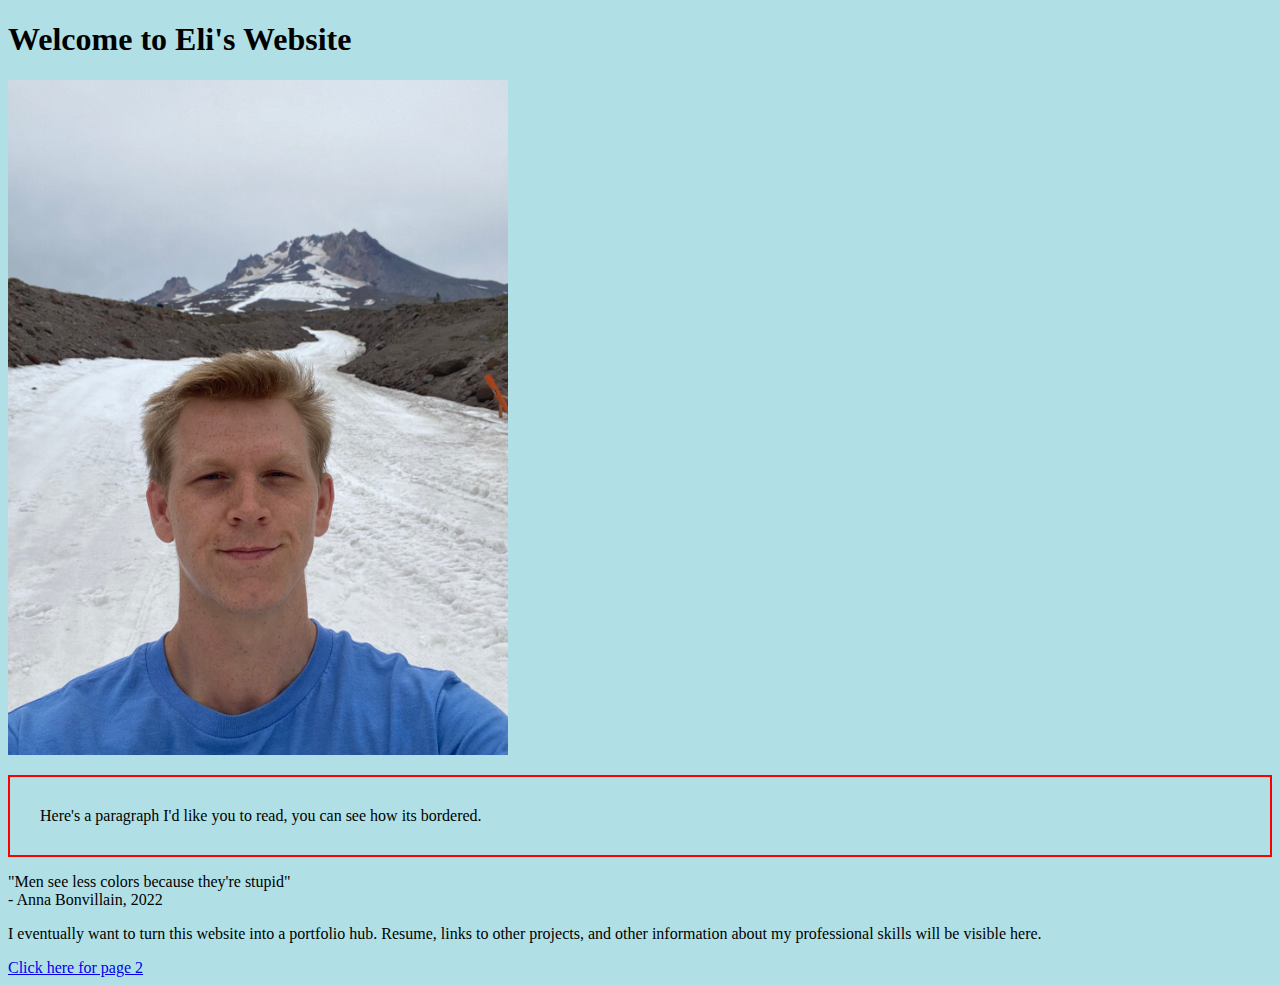
==== index.html @ 04e416d2 "text" ====
<!DOCTYPE html>
<html>

<body>

    <head>
        <title> Eli's Website </title>
        <link rel="stylesheet" href="stylesheet.css">
    </head>
    <h1>Welcome to Eli's Website</h1>
    <img src="Github_Picture.jpg" alt="Mountain" style="height: 675px;width: 500px;">
    <p style="border: 2px solid red; padding: 30px;"> 
        Here's a paragraph I'd like you to read, you can see how its bordered.
    </p>

    <p>
        "Men see less colors because they're stupid"
           <br> - Anna Bonvillain, 2022
    </p>

    <p>
        I eventually want to turn this website into a portfolio hub. Resume, links to other projects, and other information about my professional skills will be visible here.
    </p>

    <a href="page2.html" target="_blank"> Click here for page 2</a>
</body>

</html>
---- stylesheet.css ----
body{
    background-color: powderblue;
}
h1{
    font-size: 200%;
}
p{
    font-family: 'Times New Roman', Times, serif;
}
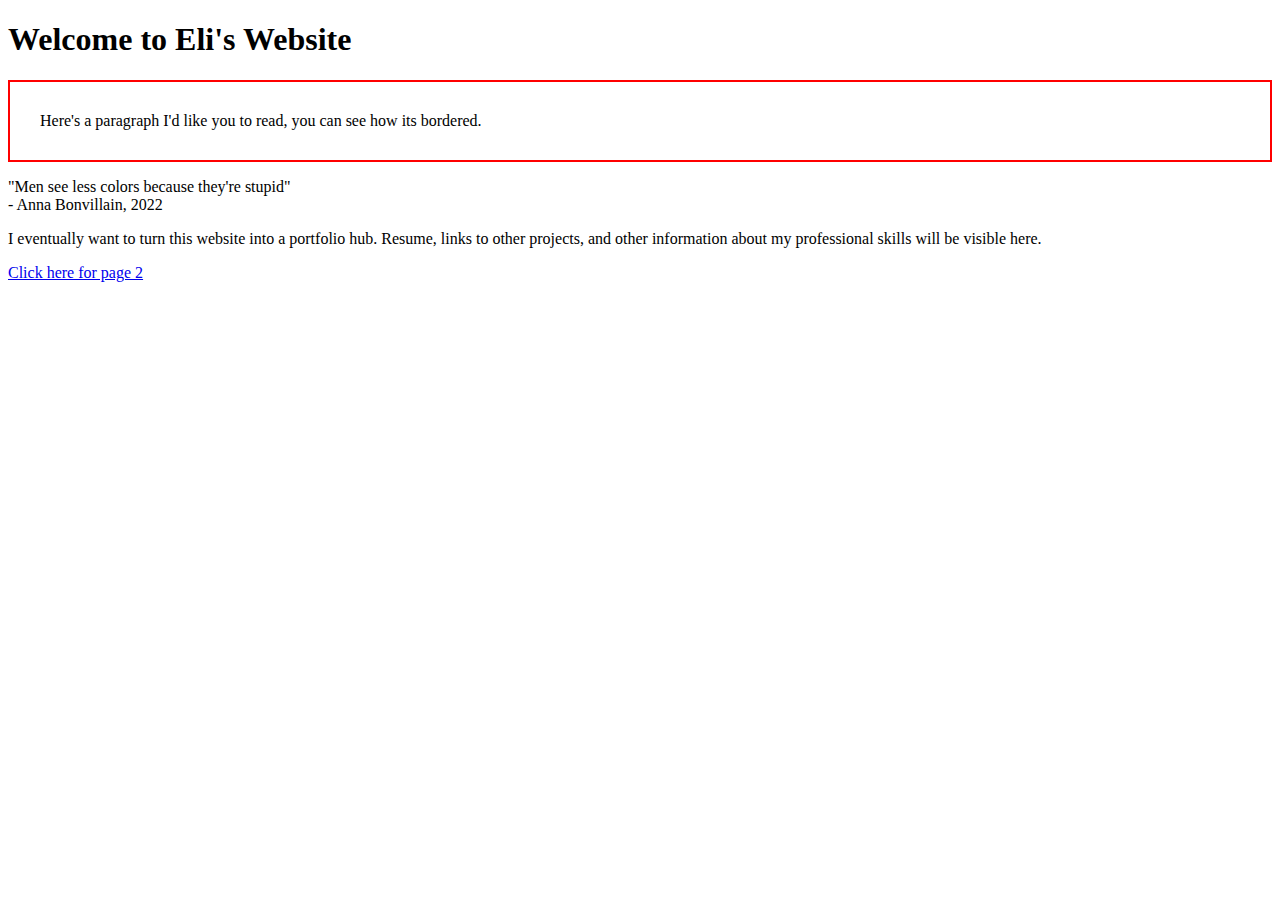
==== commit e9edf50b: "image out" ====
--- a/index.html
+++ b/index.html
@@ -8,7 +8,9 @@
         <link rel="stylesheet" href="stylesheet.css">
     </head>
     <h1>Welcome to Eli's Website</h1>
-    <img src="Github_Picture.jpg" alt="Mountain" style="height: 675px;width: 500px;">
+
+    <!-- <img src="Github_Picture.jpg" alt="Mountain" style="height: 675px;width: 500px;"> -->
+
     <p style="border: 2px solid red; padding: 30px;"> 
         Here's a paragraph I'd like you to read, you can see how its bordered.
     </p>
--- a/stylesheet.css
+++ b/stylesheet.css
@@ -1,5 +1,9 @@
 body{
-    background-color: powderblue;
+    background-image: url(Github_Picture.jpg);
+    background: no-repeat;
+    background-attachment: fixed;
+    background-size: cover;
+
 }
 h1{
     font-size: 200%;
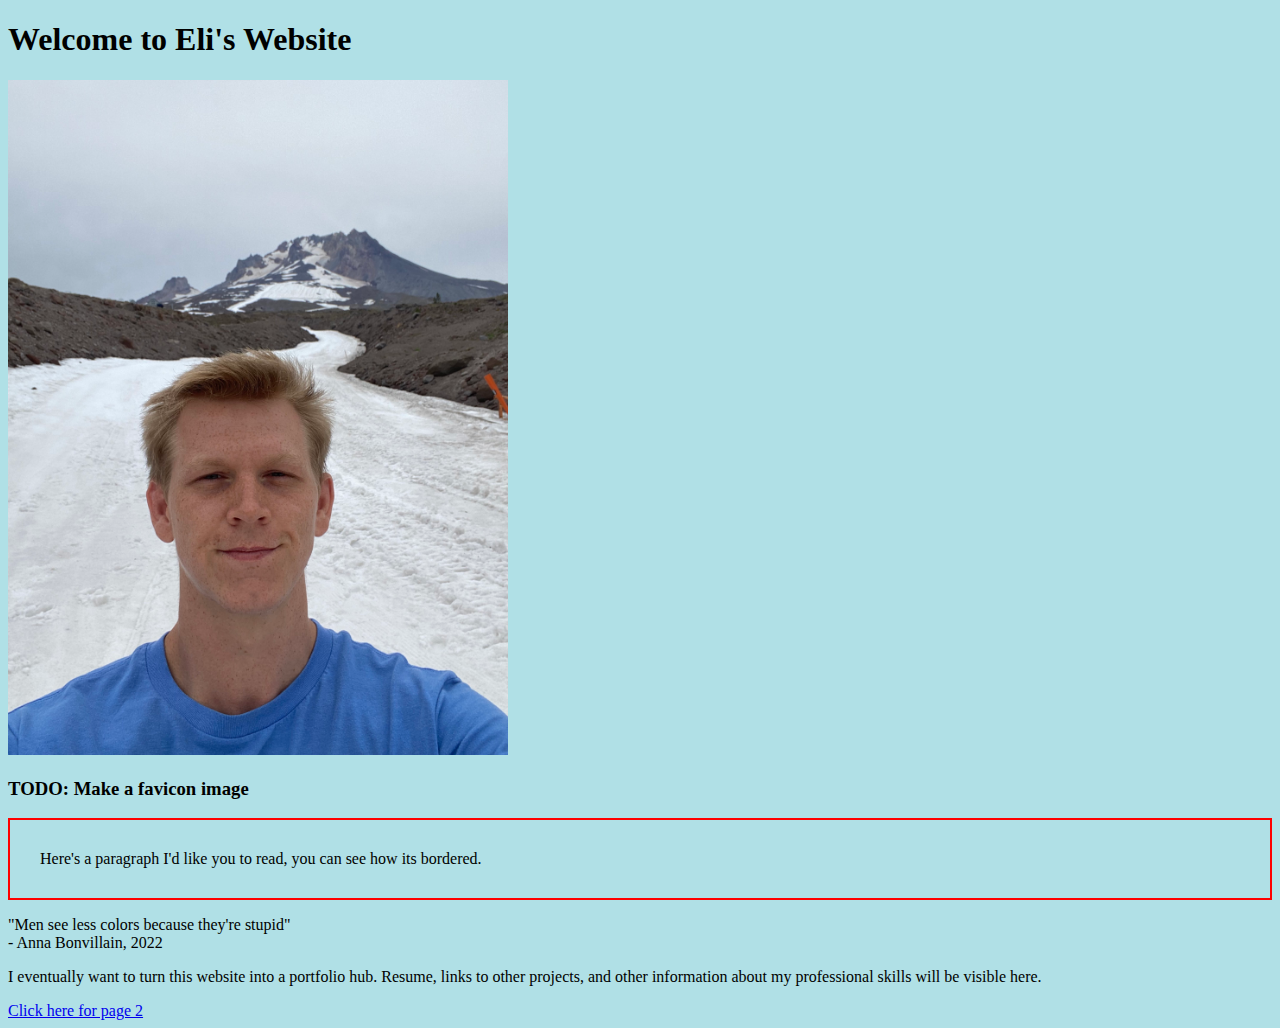
==== commit e1775b50: "removeddit" ====
--- a/index.html
+++ b/index.html
@@ -9,7 +9,12 @@
     </head>
     <h1>Welcome to Eli's Website</h1>
 
-    <!-- <img src="Github_Picture.jpg" alt="Mountain" style="height: 675px;width: 500px;"> -->
+    <img src="Github_Picture.jpg" alt="Mountain" style="height: 675px;width: 500px;">
+
+    <h3>
+        TODO: Make a favicon image <br>
+        
+    </h3>
 
     <p style="border: 2px solid red; padding: 30px;"> 
         Here's a paragraph I'd like you to read, you can see how its bordered.
@@ -24,6 +29,7 @@
         I eventually want to turn this website into a portfolio hub. Resume, links to other projects, and other information about my professional skills will be visible here.
     </p>
 
+
     <a href="page2.html" target="_blank"> Click here for page 2</a>
 </body>
 
--- a/stylesheet.css
+++ b/stylesheet.css
@@ -1,8 +1,10 @@
 body{
-    background-image: url(Github_Picture.jpg);
+    /* background-image: url(Github_Picture.jpg);
     background: no-repeat;
     background-attachment: fixed;
-    background-size: cover;
+    background-size: cover; */
+
+    background-color: powderblue;
 
 }
 h1{
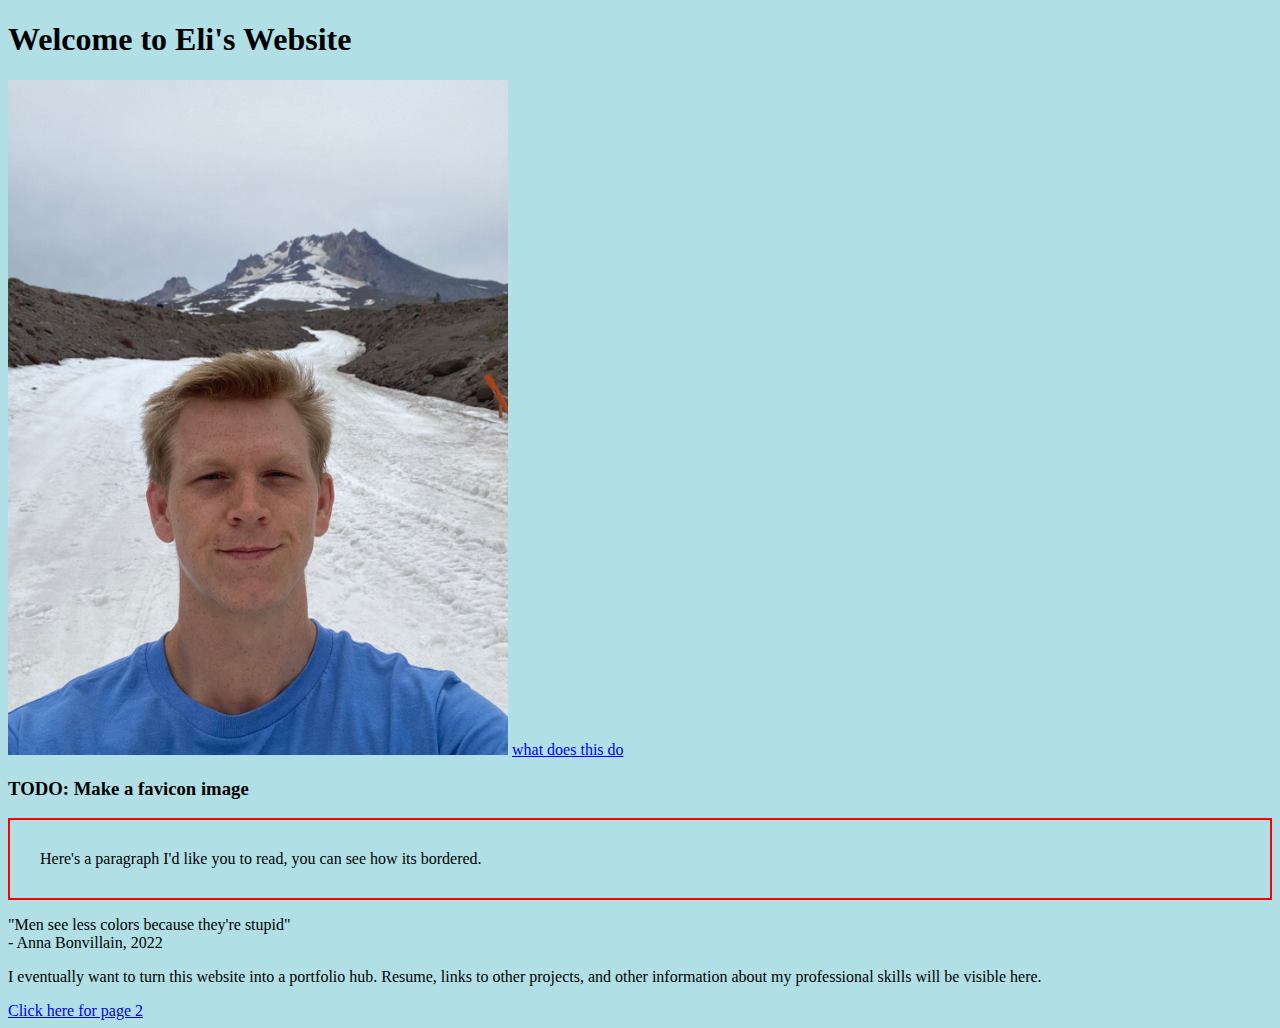
==== commit 7fc785f9: "time api" ====
--- a/index.html
+++ b/index.html
@@ -10,6 +10,8 @@
     <h1>Welcome to Eli's Website</h1>
 
     <img src="Github_Picture.jpg" alt="Mountain" style="height: 675px;width: 500px;">
+
+   <a href="http://worldtimeapi.org/api/timezone/America/Chicago"> what does this do</a>
 
     <h3>
         TODO: Make a favicon image <br>
--- a/stylesheet.css
+++ b/stylesheet.css
@@ -1,11 +1,5 @@
 body{
-    /* background-image: url(Github_Picture.jpg);
-    background: no-repeat;
-    background-attachment: fixed;
-    background-size: cover; */
-
     background-color: powderblue;
-
 }
 h1{
     font-size: 200%;
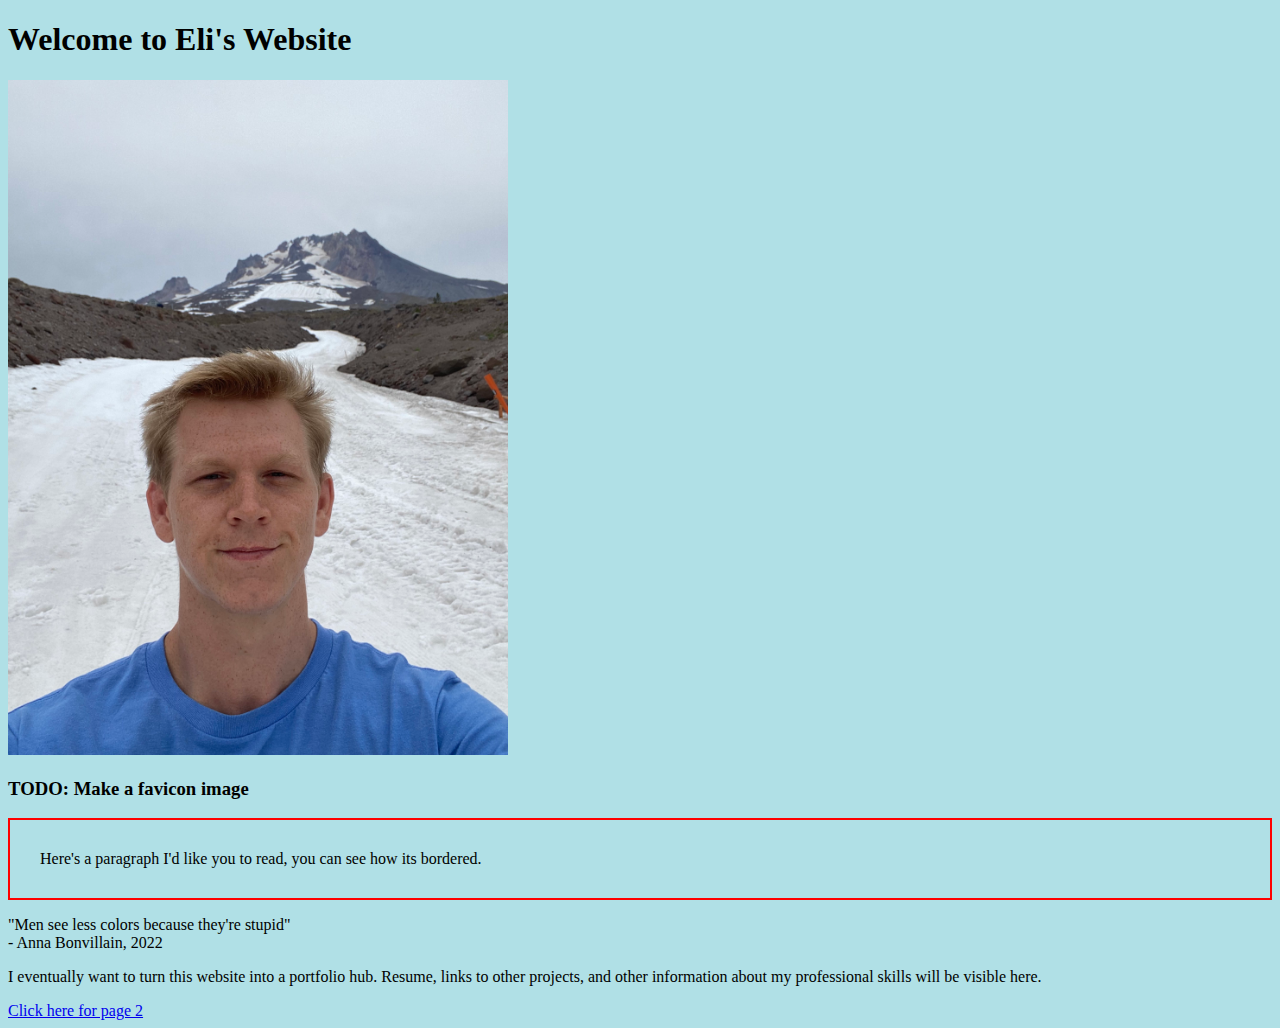
==== commit b50f9174: "get rid of that" ====
--- a/index.html
+++ b/index.html
@@ -11,7 +11,7 @@
 
     <img src="Github_Picture.jpg" alt="Mountain" style="height: 675px;width: 500px;">
 
-   <a href="http://worldtimeapi.org/api/timezone/America/Chicago"> what does this do</a>
+   <!-- <a href="http://worldtimeapi.org/api/timezone/America/Chicago"> what does this do</a> -->
 
     <h3>
         TODO: Make a favicon image <br>
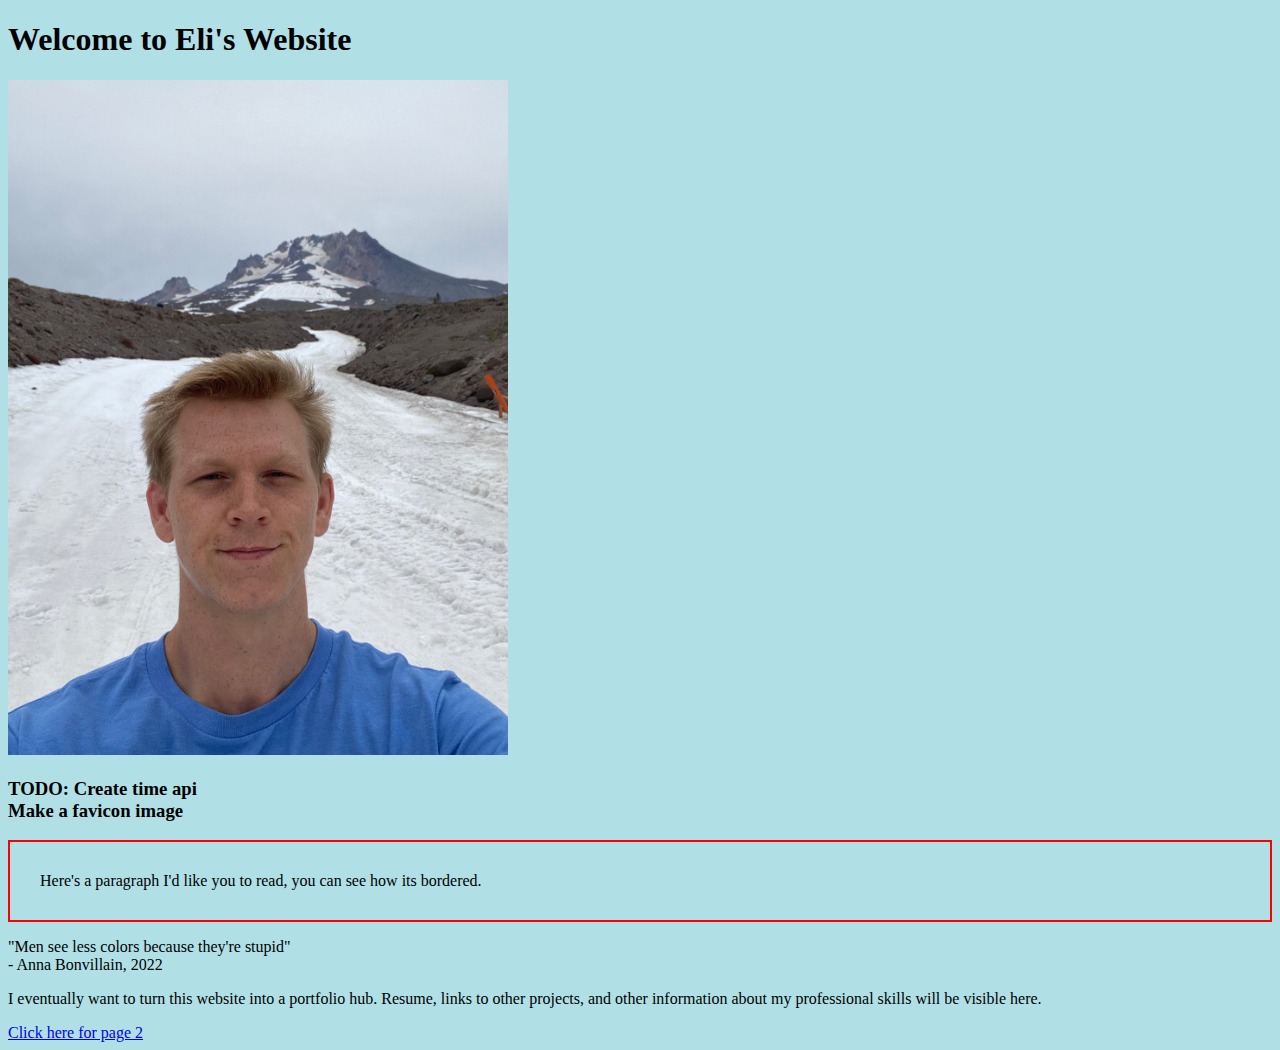
==== commit 17aa22fa: "update todo" ====
--- a/index.html
+++ b/index.html
@@ -13,8 +13,10 @@
 
    <!-- <a href="http://worldtimeapi.org/api/timezone/America/Chicago"> what does this do</a> -->
 
+
+
     <h3>
-        TODO: Make a favicon image <br>
+        TODO:  Create time api <br> Make a favicon image <br>
         
     </h3>
 
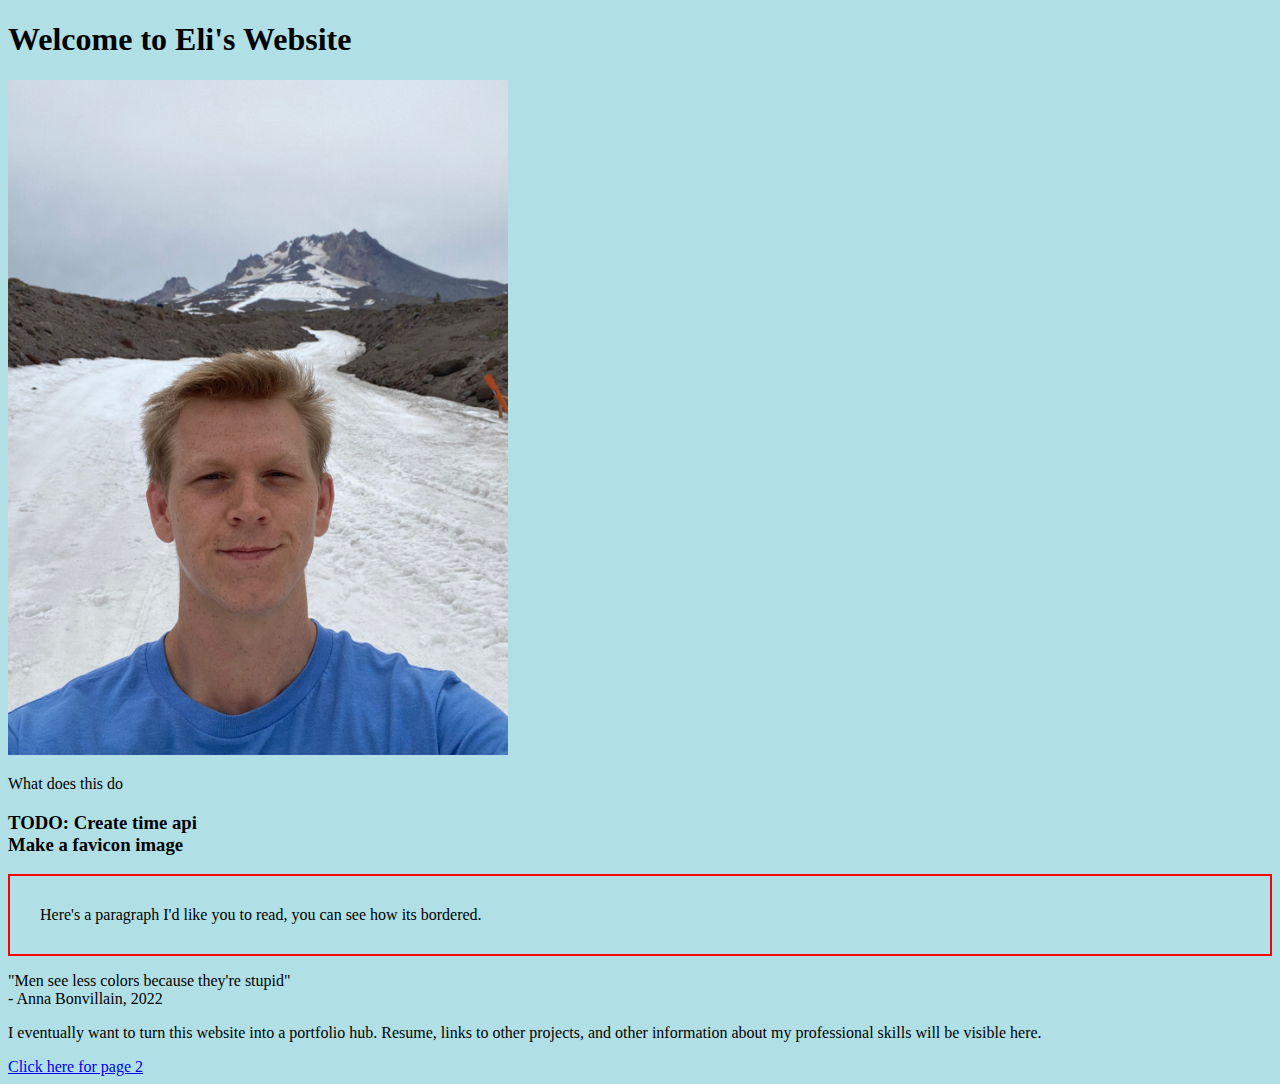
==== commit cfb60c78: "Time api test 2" ====
--- a/index.html
+++ b/index.html
@@ -12,7 +12,20 @@
     <img src="Github_Picture.jpg" alt="Mountain" style="height: 675px;width: 500px;">
 
    <!-- <a href="http://worldtimeapi.org/api/timezone/America/Chicago"> what does this do</a> -->
+   
+   <script>
+    fetch('http://worldtimeapi.org/api/timezone/America/Chicago')
+        .then(res => {
+            console.log(res);
+        })
+   </script>
 
+
+   <p>
+    What does this do
+   </p>
+
+  
 
 
     <h3>
